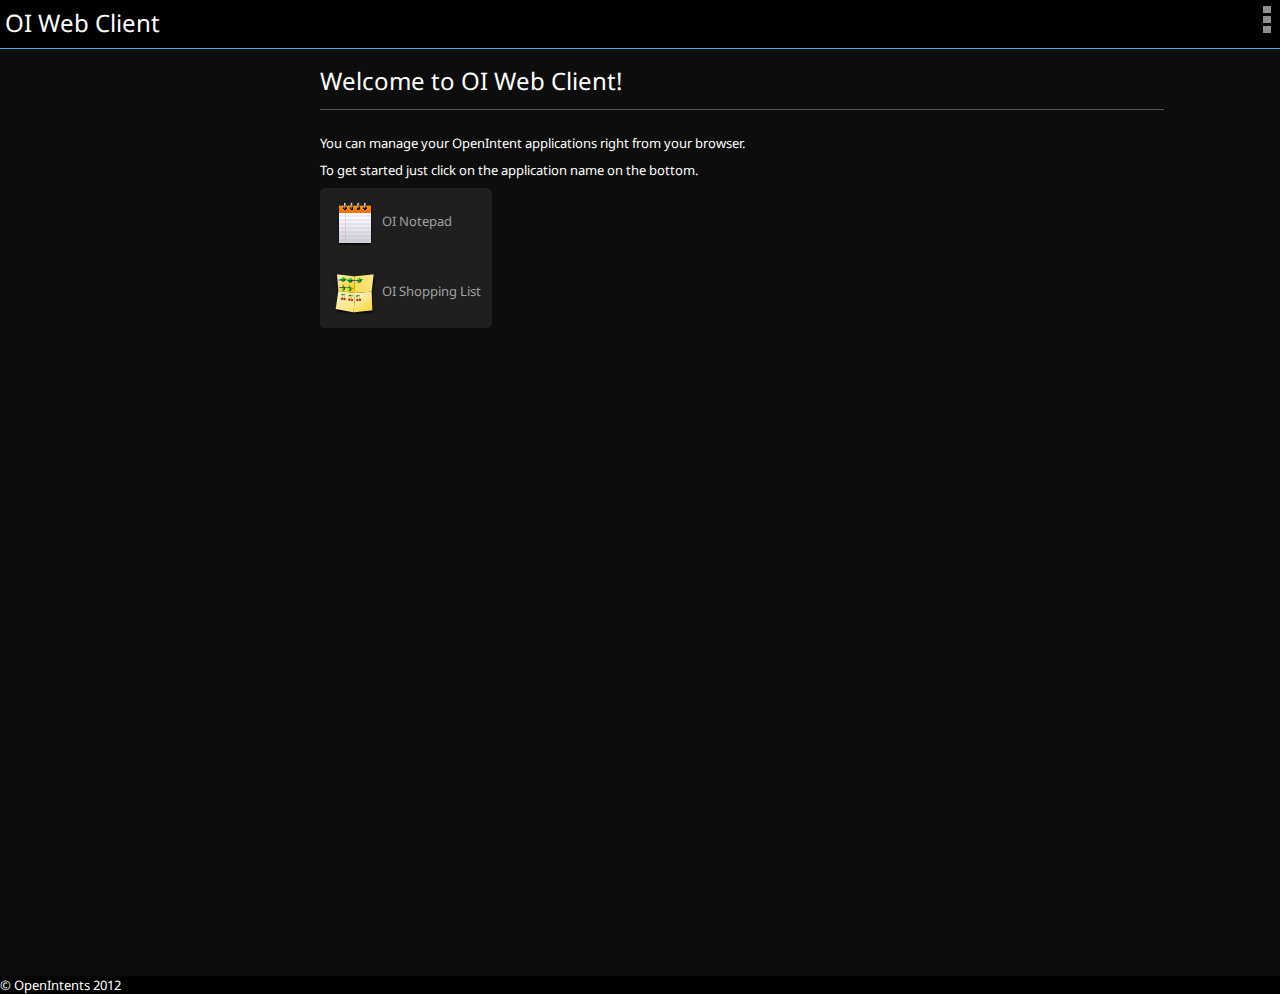
==== WebInterface/index.html @ 4cd0653e "Moved ICS interface to WebInterface folder" ====
<!DOCTYPE html>
<html>
	<head>
		<title>OpenIntents Web Client</title>
		<meta content="width=device-width, initial-scale=1.0" name="viewport">
		<link rel="stylesheet" media="all" href="css/bootstrap/css/bootstrap.min.css"/>
		<link rel="stylesheet" href="css/style.css" media="screen"/>
		<link rel="stylesheet" href="css/theme.css" media="screen"/>
	</head>
	
	<body>
		<div class="lightbox_bg" style="display:block"></div>
		<div class="modal_load">
			<p>Please wait....</p>
			<div class="progress progress-striped active">
				<div class="bar" style="width:100%"></div>
			</div>
		</div>
		<header id="header" class="navbar top">
				<div class="navbar-inner">
					<div class="container-fluid">
						<div id="logo" class="left">
							<h2>OI Web Client</h2>
						</div> <!-- #logo -->
						<div id="menu" class="pull-right dropdown">
							<a href="#" id="actionButton" class="dropdown-toggle" data-toggle="dropdown">
								<img src="images/ics-actionbar-icon.png"/>
							</a>
							<ul class="dropdown-menu">
								<li><a id="menuToggleSidebar" href="#">Toggle Sidebar</a></li>
								<li><a href="#">Help</a></li>
								<li><a href="#">About</a></li>
							</ul>
						</div>
						<div class="clear"></div>
					</div> <!-- .container-fluid -->
				</div> <!-- .navbar-inner -->
		</header>
		<div id="wrap-content" class="container-fluid">
			<!--<div id="toolbar-content" class="row-fluid">
				<div id="toolbar" class="span12">
					<p>This is a toolbar</p>
				</div>
			</div>-->
			<div id="main-content" class="row-fluid">
			<div id="nav" class="span3 sidebar ui-layout-west">
				<ul class="nav nav-list">
					<li><a href="#" id="nav-home" data-switch="home"><img src="images/home.png"/>Home</a></li>
					<li><a href="#" id="nav-notepad" data-switch="notepad"><img src="images/oi-notepad.png"/>OI Notepad</a></li>
					<li><a href="#" id="nav-shoppinglist" data-switch="shoppinglist"><img src="images/oi-shoppinglist.png"/>OI Shopping List</a></li>
				</ul>
			</div> <!-- #nav -->
			<div id="content" class="span8 ui-layout-center" data-span-max="span11" data-span-min="span8" data-margin-min="0 0 0 25%" data-margin-max="0 4%">
				<div id="content-home">
					<h2>Welcome to OI Web Client!</h2>
					<p>You can manage your OpenIntent applications right from your browser.</p>
					<p>To get started just click on the application name on the bottom.</p>
					<p>
						<table id="table-launchers">
							<tbody>
								<tr>
									<td><a href="#" data-switch="notepad"><img src="images/ic_launcher_notepad.png"/> OI Notepad</a></td>
								</tr>
								<tr>
									<td><a href="#" data-switch="shoppinglist"><img src="images/ic_launcher_shoppinglist.png"/> OI Shopping List</a></td>
								</tr>
							</tbody>
						</table>
					</p>
				</div> <!-- #home -->
				<div id="content-notepad">
					<h3>OI Notepad notes</h3>
					<span class="btn-group btn-toolbar">
						<div class="modal hide" id="add-note-modal">
							<div class="modal-header">
								<button type="button" class="close" data-dismiss="modal">×</button>
								<h3>Add New Note</h3>
							</div>
							<div class="modal-body well">
								<form id="form-note-add">
									<label of="title" class="control-label">Title</label>
									<input type="text" name="title" class="input-xlarge"/>
									<label of="text" class="control-label">Text</label>
									<textarea name="text" class="input-xlarge"></textarea>
								</form>
							</div>
							<div class="modal-footer">
								<a id="btn-note-close" href="#" class="btn" data-dismiss="modal">Close</a>
								<a id="btn-note-add" href="#" class="btn btn-primary">Add</a>
							</div>
						</div>
						<button class="button-note-add button-add btn">
							<i class="icon-plus"></i>
							New Note
						</button>
					
					<span class="btn-group">
						<button class="button-note-select button-select btn" data-toggle="dropdown">
							Actions
							<span class="caret"></span>
						</button>
						<ul class="dropdown-menu">
							<li><a id="notepad-action-toggle" href="#">Toggle Selection</a></li>
							<li><a id="notepad-action-selectall" href="#">Select All</a></li>
							<li><a id="notepad-action-deselectall" href="#">Deselect All</a></li>
							<li><a id="notepad-action-deleteselected" href="#">Delete Selected</a></li>
						</ul>
					<!--<button class="button-note-delete button-delete btn"><i class="icon-remove"></i>Delete</button>-->
					</span> <!-- .btn-group -->
					    
					<table class="table-list">
						<thead>
							<th>Title</th>
						</thead>
						<tbody>
							
						</tbody>
					</table>
				</div> <!-- #content-notepad -->
				<div id="content-shoppinglist">
					<h3>OI Shopping List lists</h3>
					
					<select id="shoppinglist">
						<option>Groceries</option>
						<option>Medicine</option>
						<option>Something</option>
						<option>Something Else</option>
					</select>
				</div> <!-- #content-shoppinglist -->
			</div> <!-- #content -->
			<div class="clear push"></div>
			</div> <!-- .row-fluid -->
		</div> <!-- #wrap-content -->
		<footer id="footer" class="ui-layout-south">
			<p>&copy; OpenIntents 2012</p>
		</footer>
		<div id="notification-wrapper"></div>
		<script src="js/jquery-1.7.2.min.js" type="text/javascript"></script>
		<script src="js/bootstrap-alert.js" type="text/javascript"></script>
		<script src="js/bootstrap-dropdown.js" type="text/javascript"></script>
		<script src="js/bootstrap-modal.js" type="text/javascript"></script>
		<script src="js/scripts.js" type="text/javascript"></script>
</body>
</html>
---- WebInterface/css/style.css ----
#header {
	min-height: 3em;
}

#logo {
	padding: 0;
}

#menu {
	margin-top: 3px;
}

#menu ul {
	list-style: none;
}

#menu ul li {
	
}

#wrap-content {
	padding: 0;
}

#main-content {

}

#nav ul {
	list-style: none;
}

/* Classes */

.left {
	float: left;
}

.right {
	float:right;
}

.clear {
	clear: both;
}

.hide {
	display: none;
}

.input-xlarge {
	resize: both;
}

.table-list {
	width: 100%;
	text-align: left;
	padding: 10px;
}

.table-list tr {
	border-bottom: 2px solid #0d0d0d;
}

.table-list a {
	display: block;
	padding: 10px;
}

.table-hide {
	border-radius: 5px;
	padding: 10px;
	display: none;
	width: inherit !important;
}

.note-select {
	width: 1%;
	padding: 5px;
}

.throbber-small {
	background-image: url('../images/throbber-small.gif');
	background-repeat: no-repeat;
	background-position:left center;
	padding-left: 35px;
}

.lightbox_bg {
	background:#111 none repeat scroll 0 0;
	display:none;
	height:800px;
	left:0;
	filter:alpha(opacity=50);
	opacity: 0.8;
	top:0;
	width:100%;
	z-index:50;
	display:none;
	position:fixed;
}


.modal_load{
	background-color: #111111;
	color: #ffffff;
	width: 10%;
	-webkit-box-shadow:  0px 0px 10px 1px #37A9E4;
	box-shadow:  0px 0px 10px 1px #37A9E4;
	padding: 15px;
	-webkit-border-radius: 10px;
	border-radius: 10px; 
	position:absolute;
	left:45%;
	top:45%;
	z-index:51;
	text-align: center;
}
---- WebInterface/css/theme.css ----
html, body {
	height: 100%;
}

body {
	background-color: #000000;
	color: #fff;
	font-family: Droid Sans, Arial, Deja Vu Sans, Sans;
}

a, a:visited {
	color: #fff;
}

hr {
	color: #555555;
	border-color: #555555;
	border: 1px sold #555555;
	background-color: #555555;
}

#header, .navbar-inner {
	height: 1em;
	padding-top: 0px;
	background-color: #000000;
	color: #fff;
	border-bottom: 1px solid #33b5e5;
	margin-bottom: 1px;
	border-radius: 0px;
	background-image: none;
}

.navbar-inner {
	border-bottom: 0 !important;
}

#logo {
	padding: 5px;
}

#menu ul {
	font-size: 11px;
	border: 1px solid #171717;
	/*background-color: #555555;*/
}

#menu ul li {
	padding: 5px;
	list-style: none;
	z-index:500; 
	margin:0 1px;
	border-bottom: 1px solid #33b5e5;
}

#menu ul li:hover {
	background-color: #33b5e5;
}

#menu ul > li:last-child {
	border-bottom: 0px;
}

#menu ul li a {
	padding:8px 5px 0 5px; 
	font-weight:700;  
	height:23px; 
	text-decoration:none; 
	color:#fff; 
	text-align:center;
	display: block;
}

#menu img {
	margin-top: 2px;
}

#menu a {
	outline: none;
}

#wrap-content {
	background-color: #0d0d0d;
	min-height: 100%;
	position: relative;
	padding: 1em 0;
}

#nav {

	margin-left: 0;
	border-right: 1px solid #2e2e2e;
	border-left: 1px solid #2e2e2e;
	position: absolute;
	top: 0;
	bottom: 0;
	
	background: rgb(0,0,0); /* Old browsers */
	/* IE9 SVG, needs conditional override of 'filter' to 'none' */
	background: url([data-uri]);
	background: -moz-linear-gradient(top,  rgba(0,0,0,1) 0%, rgba(19,22,25,1) 64%, rgba(25,25,25,1) 100%); /* FF3.6+ */
	background: -webkit-gradient(linear, left top, left bottom, color-stop(0%,rgba(0,0,0,1)), color-stop(100%,rgba(19,22,25,1))); /* Chrome,Safari4+ */
	background: -webkit-linear-gradient(top,  rgba(0,0,0,1) 0%,rgba(19,22,25,1) 100%); /* Chrome10+,Safari5.1+ */
	background: -o-linear-gradient(top,  rgba(0,0,0,1) 0%,rgba(19,22,25,1) 100%); /* Opera 11.10+ */
	background: -ms-linear-gradient(top,  rgba(0,0,0,1) 0%,rgba(19,22,25,1) 100%); /* IE10+ */
	background: linear-gradient(top,  rgba(0,0,0,1) 0%,rgba(19,22,25,1) 100%); /* W3C */
	filter: progid:DXImageTransform.Microsoft.gradient( startColorstr='#000000', endColorstr='#191919',GradientType=0 ); /* IE6-8 */
}

.null {
	background: rgb(0,0,0); /* Old browsers */
	/* IE9 SVG, needs conditional override of 'filter' to 'none' */
	background: url([data-uri]);
	background: -moz-linear-gradient(top,  rgba(0,0,0,1) 0%, rgba(18,21,24,1) 61%); /* FF3.6+ */
	background: -webkit-gradient(linear, left top, left bottom, color-stop(0%,rgba(0,0,0,1)), color-stop(61%,rgba(18,21,24,1))); /* Chrome,Safari4+ */
	background: -webkit-linear-gradient(top,  rgba(0,0,0,1) 0%,rgba(18,21,24,1) 61%); /* Chrome10+,Safari5.1+ */
	background: -o-linear-gradient(top,  rgba(0,0,0,1) 0%,rgba(18,21,24,1) 61%); /* Opera 11.10+ */
	background: -ms-linear-gradient(top,  rgba(0,0,0,1) 0%,rgba(18,21,24,1) 61%); /* IE10+ */
	background: linear-gradient(top,  rgba(0,0,0,1) 0%,rgba(18,21,24,1) 61%); /* W3C */
	filter: progid:DXImageTransform.Microsoft.gradient( startColorstr='#000000', endColorstr='#121518',GradientType=0 ); /* IE6-8 */
}

#nav img {
	vertical-align: middle;
	margin-right: 1em;
}

#nav ul li {
	min-height: 3em;
	border-bottom: 1px solid #2e2e2e;
	margin: 0;
	list-style: none;
}

#nav ul li a, #nav ul li a:visited {
	color: #fff;
	padding: 1em 3em;
	font-weight: bold;
}

#nav ul li:hover {
	background-color: #177bdd;
}

#content {
	border: 0 none;
	min-height: 100%;
}

#content .btn {
	border-radius: 4px;
}

#content h1, #content h2, #content h3, #content h4 {
	padding-bottom: 0.4em;
	margin-bottom: 1em;
	border-bottom: 1px solid #555555;
}

.nav-content {
	margin: 0 0 1em;
}

#content table {
	color: #111;
}

#content table a, table a:visited {
	color: #a1a1a1;
	text-decoration: none;
}

#content table a:hover {
	color: #fff;
}

#table-launchers {
	border-radius: 5px;
	background-color: #1f1f1f;
}

#table-launchers td {
	
}

#table-launchers td a {
	display: block;
	padding: 10px;
	border-radius: 5px;
}

#table-launchers td a:hover {
	background-color: #000000;
}

#footer, #push {
	height: 1em;
	background-color: #000000;
	border-color: #111;
	position: static;
	margin: 0;
}

/* Override classes */

#header .navbar-inner, #header .container-fluid {
	padding-left: 0;
	padding-right: 0;
}

#menu > .dropdown-menu li a:hover {
	background-color: transparent;
	border-bottom: 0;
}

#menu .dropdown-menu:after {
	border-bottom: 6px solid #555;
}

#content .btn {
	margin-left: 6px;
}

/*#nav .nav-active a {
	background-color: #177bdd;
}*/

.nav > li > a:hover {
	background-color: transparent;
}

.nav-list {
	margin: 0;
	padding: 0;
}
.nav-list > li > a, .nav-list .nav-header  {
	margin: 0;
}

.row {
	margin: 0;
	min-height: 100%;
	max-width: 100%;
}

.container {
	padding: 0;
}


.ui-button {
	padding: 5px;
	margin: 0 5px;
}

.ui-button-icon-primary, .ui-button-icon-secondary {
	float: left;
}

.ui-button-text {
	float: left;
}

.table-list {
	margin: 1em;
}

.table-list a {
	outline: none;
}

.table-list thead tr {
	border-bottom: 1px solid #33B5E5;
	color: #fff;
}

.table-hide {
	padding: 20px;
}

.table-hide textarea {
	width: 100%;
}

.table-list tbody tr, .table-hide {
	background-color: #26242A;
	color: #fff;
}

.table-list-active {
	border-left: 5px solid #33B5E5;
	border-bottom: 1px solid #555555;
	outline: none;
}

a .table-list-active, a:visited .table-list-active {
	color: #fff !important;
	
}

.btn-custom { 
background-color: hsl(0, 0%, 16%) !important; background-repeat: repeat-x; filter: progid:DXImageTransform.Microsoft.gradient(startColorstr="#5b5b5b", endColorstr="#282828"); background-image: -khtml-gradient(linear, left top, left bottom, from(#5b5b5b), to(#282828)); background-image: -moz-linear-gradient(top, #5b5b5b, #282828); background-image: -ms-linear-gradient(top, #5b5b5b, #282828); background-image: -webkit-gradient(linear, left top, left bottom, color-stop(0%, #5b5b5b), color-stop(100%, #282828)); background-image: -webkit-linear-gradient(top, #5b5b5b, #282828); background-image: -o-linear-gradient(top, #5b5b5b, #282828); background-image: linear-gradient(#5b5b5b, #282828); border-color: #282828 #282828 hsl(0, 0%, 11%); color: #fff !important; text-shadow: 0 -1px 0 rgba(0, 0, 0, 0.33); -webkit-font-smoothing: antialiased; 
}

.notification {
	margin: 0 0 4px;
}

#notification-wrapper {
	position: fixed;
	top: 0;
	left: 50%;
}
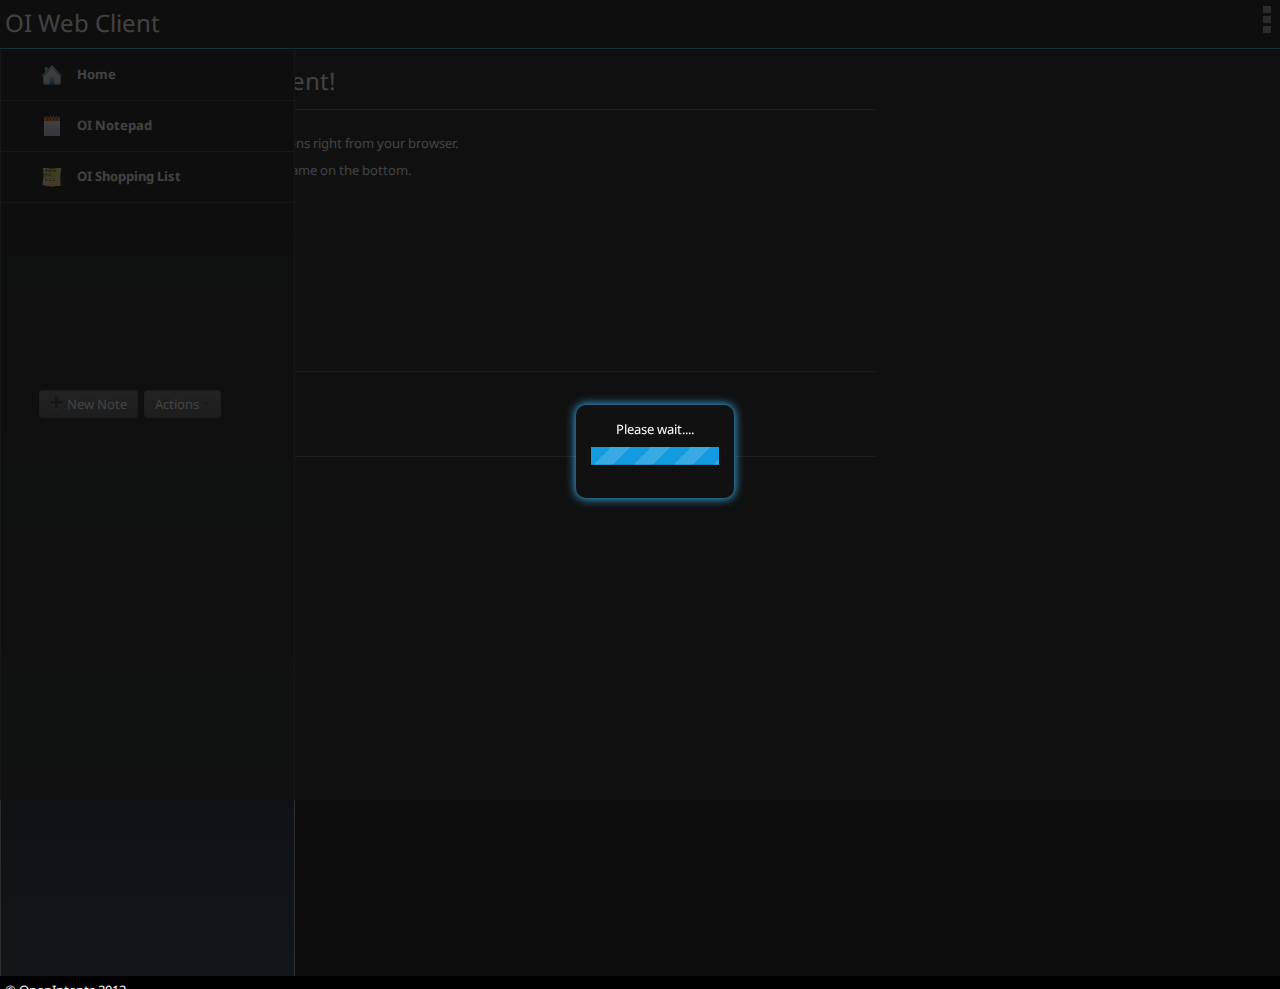
==== commit f8aa1f25: "Fixed some more CSS bugs" ====
--- a/WebInterface/index.html
+++ b/WebInterface/index.html
@@ -4,6 +4,7 @@
 		<title>OpenIntents Web Client</title>
 		<meta content="width=device-width, initial-scale=1.0" name="viewport">
 		<link rel="stylesheet" media="all" href="css/bootstrap/css/bootstrap.min.css"/>
+		<link rel="stylesheet" media="all" href="css/bootstrap/css/bootstrap-responsive.min.css"/>
 		<link rel="stylesheet" href="css/style.css" media="screen"/>
 		<link rel="stylesheet" href="css/theme.css" media="screen"/>
 	</head>
@@ -20,9 +21,9 @@
 				<div class="navbar-inner">
 					<div class="container-fluid">
 						<div id="logo" class="left">
-							<h2>OI Web Client</h2>
+							<h2 class="big">OI Web Client</h2>
 						</div> <!-- #logo -->
-						<div id="menu" class="pull-right dropdown">
+						<div id="menu" class="pull-right dropdown visible-desktop">
 							<a href="#" id="actionButton" class="dropdown-toggle" data-toggle="dropdown">
 								<img src="images/ics-actionbar-icon.png"/>
 							</a>
@@ -32,18 +33,28 @@
 								<li><a href="#">About</a></li>
 							</ul>
 						</div>
+						<div id="menu-mobile" class="hidden-desktop">
+							<a href="#" id="actionButton" class="btn btn-navbar" data-toggle="collapse" data-target=".nav-collapse">
+								<span class="icon-bar"></span>
+								<span class="icon-bar"></span>
+								<span class="icon-bar"></span>
+							</a>
+							<div class="nav-collapse">
+								<ul>
+									<li><a id="menuToggleSidebarMobile" class="hidden-phone" href="#">Toggle Sidebar</a></li>
+									<li><a href="#">Help</a></li>
+									<li><a href="#">About</a></li>
+								</ul>
+							</div>
+						</div>
 						<div class="clear"></div>
 					</div> <!-- .container-fluid -->
-				</div> <!-- .navbar-inner -->
+				</div> <!-- .navbar-inner -->				
 		</header>
+		
 		<div id="wrap-content" class="container-fluid">
-			<!--<div id="toolbar-content" class="row-fluid">
-				<div id="toolbar" class="span12">
-					<p>This is a toolbar</p>
-				</div>
-			</div>-->
 			<div id="main-content" class="row-fluid">
-			<div id="nav" class="span3 sidebar ui-layout-west">
+			<div id="nav" class="span3 sidebar ui-layout-west hidden-phone">
 				<ul class="nav nav-list">
 					<li><a href="#" id="nav-home" data-switch="home"><img src="images/home.png"/>Home</a></li>
 					<li><a href="#" id="nav-notepad" data-switch="notepad"><img src="images/oi-notepad.png"/>OI Notepad</a></li>
@@ -71,9 +82,9 @@
 				<div id="content-notepad">
 					<h3>OI Notepad notes</h3>
 					<span class="btn-group btn-toolbar">
-						<div class="modal hide" id="add-note-modal">
+						<div class="visible-desktop hide" id="add-note-modal">
 							<div class="modal-header">
-								<button type="button" class="close" data-dismiss="modal">×</button>
+							<button type="button" class="close" data-dismiss="modal">&times;</button>
 								<h3>Add New Note</h3>
 							</div>
 							<div class="modal-body well">
@@ -89,7 +100,8 @@
 								<a id="btn-note-add" href="#" class="btn btn-primary">Add</a>
 							</div>
 						</div>
-						<button class="button-note-add button-add btn">
+						
+						<button id="btn-new-note" class="button-note-add button-add btn">
 							<i class="icon-plus"></i>
 							New Note
 						</button>
@@ -107,8 +119,19 @@
 						</ul>
 					<!--<button class="button-note-delete button-delete btn"><i class="icon-remove"></i>Delete</button>-->
 					</span> <!-- .btn-group -->
-					    
-					<table class="table-list">
+					<div id="add-note-phone" class="hide">
+						<div class="well">
+							<form id="form-note-add">
+								<label of="title" class="control-label">Title</label>
+								<input type="text" name="title" class="input-xlarge"/>
+								<label of="text" class="control-label">Text</label>
+								<textarea name="text" class="input-xlarge"></textarea>
+							</form>
+							<a id="btn-note-close-phone" href="#" class="btn push-left">Close</a>
+							<a id="btn-note-add" href="#" class="btn btn-primary push-left">Add</a>
+						</div>
+					</div>
+					<table class="table-list hide">
 						<thead>
 							<th>Title</th>
 						</thead>
@@ -135,10 +158,14 @@
 			<p>&copy; OpenIntents 2012</p>
 		</footer>
 		<div id="notification-wrapper"></div>
+		
 		<script src="js/jquery-1.7.2.min.js" type="text/javascript"></script>
+		<script src="js/jquery.cookie.js" type="text/javascript"></script>
+		<script src="js/jquery.json-2.3.min.js" type="text/javascript"></script>
 		<script src="js/bootstrap-alert.js" type="text/javascript"></script>
 		<script src="js/bootstrap-dropdown.js" type="text/javascript"></script>
 		<script src="js/bootstrap-modal.js" type="text/javascript"></script>
+		<script src="js/bootstrap-collapse.js" type="text/javascript"></script>
 		<script src="js/scripts.js" type="text/javascript"></script>
 </body>
 </html>
--- a/WebInterface/css/style.css
+++ b/WebInterface/css/style.css
@@ -20,6 +20,7 @@
 
 #wrap-content {
 	padding: 0;
+	min-height: 85%;
 }
 
 #main-content {
@@ -28,6 +29,22 @@
 
 #nav ul {
 	list-style: none;
+}
+
+
+#footer {
+	overflow: hidden;
+	height: 3em;
+}
+
+#footer p {
+	margin: 5px;
+}
+
+#throbber {
+	max-width: 15%;
+	margin: 1em auto;
+	border-radius: 4px;
 }
 
 /* Classes */
@@ -116,3 +133,68 @@
 	z-index:51;
 	text-align: center;
 }
+
+/* Landscape phones and down */
+@media (max-width: 480px) { 
+	body {
+		padding-left: 0;
+		padding-right: 0;
+	}
+	
+	#wrap-content {
+		min-height: 81%;
+	}
+	
+	#content {
+		margin: 0 1em !important;
+	}
+	
+	.table-list {
+		margin: 0;
+	}
+}
+
+/* Landscape phone to portrait tablet */
+@media (max-width: 767px) { 
+	
+	body {
+		padding-left: 0;
+		padding-right: 0;
+	}
+	
+	#wrap-content {
+		min-height: 81%;
+	}
+	
+	#nav ul li a, #nav ul li a:visited {
+		color: #fff;
+		padding: 1em;
+		font-weight: bold;
+	}
+	
+	#content {
+		margin: 0 1em;
+	}
+	
+	.table-list {
+		margin: 0;
+	}
+}
+ 
+/* Portrait tablet to landscape and desktop */
+@media (min-width: 768px) and (max-width: 979px) { 
+	
+	#wrap-content {
+		min-height: 81%;
+	}
+	
+	#nav ul li a, #nav ul li a:visited {
+		color: #fff;
+		padding: 1em;
+		font-weight: bold;
+	}
+	
+	#content {
+		margin-left: 25%;
+	}
+}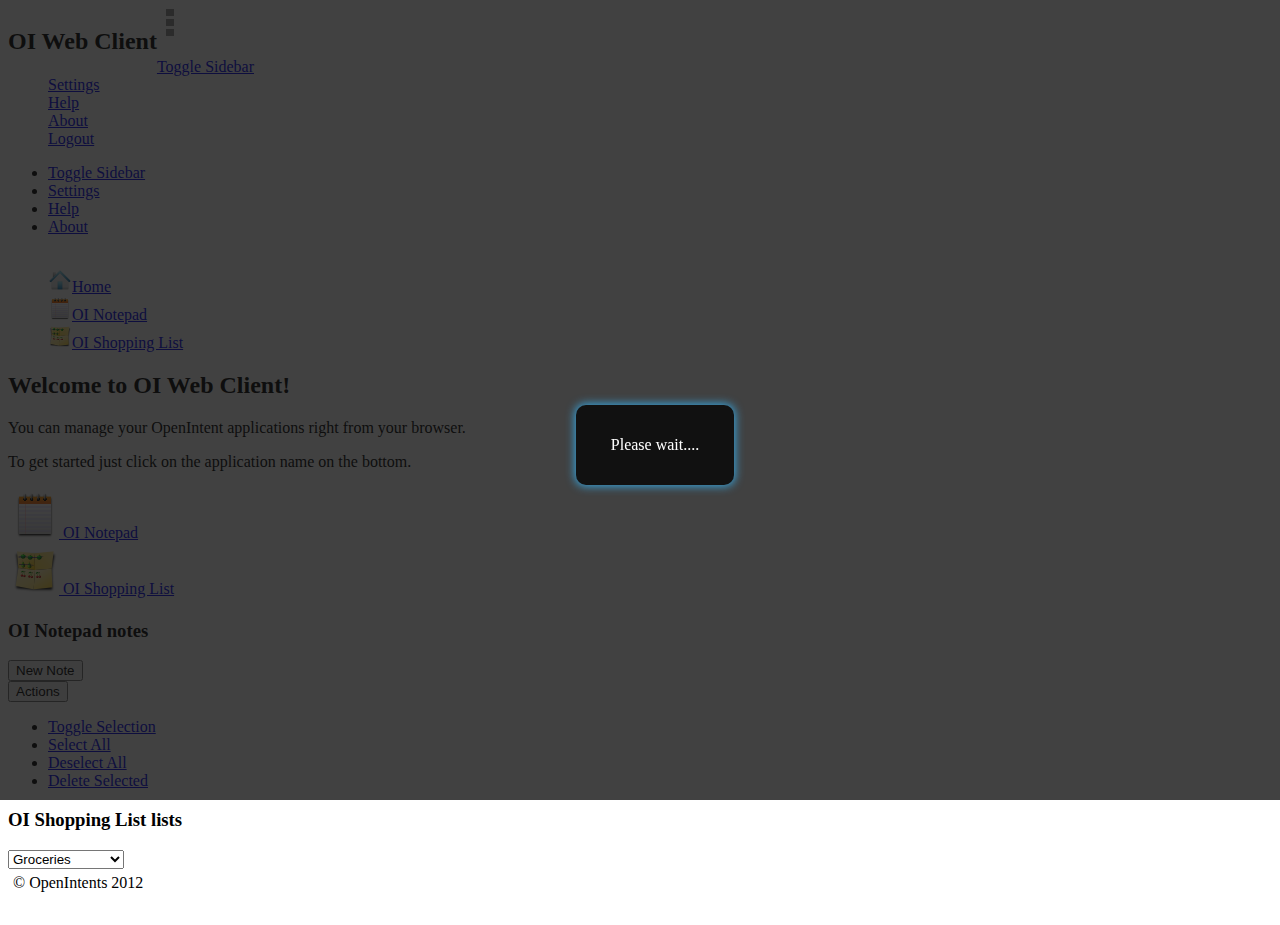
==== commit 62afd658: "Removed console statements and fixed theme selection" ====
--- a/WebInterface/index.html
+++ b/WebInterface/index.html
@@ -3,18 +3,19 @@
 	<head>
 		<title>OpenIntents Web Client</title>
 		<meta content="width=device-width, initial-scale=1.0" name="viewport">
-		<link rel="stylesheet" media="all" href="css/bootstrap/css/bootstrap.min.css"/>
-		<link rel="stylesheet" media="all" href="css/bootstrap/css/bootstrap-responsive.min.css"/>
+		<link rel="stylesheet" media="all" href="css/bootstrap.min.css" data-theme="bootstrap"/>
+		<link rel="stylesheet" media="all" href="css/bootstrap-responsive.min.css"/>
 		<link rel="stylesheet" href="css/style.css" media="screen"/>
-		<link rel="stylesheet" href="css/theme.css" media="screen"/>
+		<link rel="stylesheet" href="css/ui-progress-bar.css" media="screen"/>
+		<link rel="stylesheet" href="themes/default/theme.css" media="screen" data-theme="theme"/>
 	</head>
 	
 	<body>
 		<div class="lightbox_bg" style="display:block"></div>
 		<div class="modal_load">
 			<p>Please wait....</p>
-			<div class="progress progress-striped active">
-				<div class="bar" style="width:100%"></div>
+			<div class="ui-progress-bar ui-container transition blue">
+				<div class="ui-progress" style="width:100%"></div>
 			</div>
 		</div>
 		<header id="header" class="navbar top">
@@ -29,8 +30,10 @@
 							</a>
 							<ul class="dropdown-menu">
 								<li><a id="menuToggleSidebar" href="#">Toggle Sidebar</a></li>
+								<li><a id="showSettings" href="#">Settings</a></li>
 								<li><a href="#">Help</a></li>
 								<li><a href="#">About</a></li>
+								<li><a href=#" id="menuLogout">Logout</a></li>
 							</ul>
 						</div>
 						<div id="menu-mobile" class="hidden-desktop">
@@ -42,6 +45,7 @@
 							<div class="nav-collapse">
 								<ul>
 									<li><a id="menuToggleSidebarMobile" class="hidden-phone" href="#">Toggle Sidebar</a></li>
+									<li><a id="showSettingsMobile" href="#">Settings</a></li>
 									<li><a href="#">Help</a></li>
 									<li><a href="#">About</a></li>
 								</ul>
@@ -62,26 +66,47 @@
 				</ul>
 			</div> <!-- #nav -->
 			<div id="content" class="span8 ui-layout-center" data-span-max="span11" data-span-min="span8" data-margin-min="0 0 0 25%" data-margin-max="0 4%">
+				<!-- Settings -->
+				<div id="settings" class="hide">
+					<div class="modal-header">
+						<button class="close" data-dismiss="modal">&times;</button>
+						<h3>OI Web Client</h3>
+					</div>
+					<div class="modal-body well form-horizontal">
+						<label><input type="checkbox" id="settingShowSidebar" name="showSidebar"/>&nbsp;Show sidebar</label>
+						<label>Select theme:&nbsp;
+						<select id="settingThemeSelect">
+							<option value="default">Default</option>
+							<option value="clean">Clean</option>
+						</select>
+						</label>
+						Show applications:
+						<label><input id="settingShowNotepad" type="checkbox"/>&nbsp;OI Notepad</input></label>
+						<label><input id="settingShowShoppingList" type="checkbox"/>&nbsp;OI Shopping List</input></label>
+					</div>
+					<div class="modal-footer">
+						<button id="settingsClose" class="btn" data-dismiss="modal">Cancel</button>
+						<button id="settingsSave" class="btn btn-primary">Save</button>
+					</div>
+				</div> <!-- #settings -->
 				<div id="content-home">
 					<h2>Welcome to OI Web Client!</h2>
 					<p>You can manage your OpenIntent applications right from your browser.</p>
 					<p>To get started just click on the application name on the bottom.</p>
-					<p>
-						<table id="table-launchers">
-							<tbody>
-								<tr>
-									<td><a href="#" data-switch="notepad"><img src="images/ic_launcher_notepad.png"/> OI Notepad</a></td>
-								</tr>
-								<tr>
-									<td><a href="#" data-switch="shoppinglist"><img src="images/ic_launcher_shoppinglist.png"/> OI Shopping List</a></td>
-								</tr>
-							</tbody>
-						</table>
-					</p>
+					<table id="table-launchers">
+						<tbody>
+							<tr>
+								<td><a href="#" data-switch="notepad"><img src="images/ic_launcher_notepad.png"/> OI Notepad</a></td>
+							</tr>
+							<tr>
+								<td><a href="#" data-switch="shoppinglist"><img src="images/ic_launcher_shoppinglist.png"/> OI Shopping List</a></td>
+							</tr>
+						</tbody>
+					</table>
 				</div> <!-- #home -->
 				<div id="content-notepad">
 					<h3>OI Notepad notes</h3>
-					<span class="btn-group btn-toolbar">
+					<div class="btn-group btn-toolbar">
 						<div class="visible-desktop hide" id="add-note-modal">
 							<div class="modal-header">
 							<button type="button" class="close" data-dismiss="modal">&times;</button>
@@ -90,9 +115,9 @@
 							<div class="modal-body well">
 								<form id="form-note-add">
 									<label of="title" class="control-label">Title</label>
-									<input type="text" name="title" class="input-xlarge"/>
-									<label of="text" class="control-label">Text</label>
-									<textarea name="text" class="input-xlarge"></textarea>
+									<input type="text" name="title" class="required input-xlarge"/>
+									<label of="note" class="control-label">Text</label>
+									<textarea name="note" class="required input-xlarge"></textarea>
 								</form>
 							</div>
 							<div class="modal-footer">
@@ -106,7 +131,7 @@
 							New Note
 						</button>
 					
-					<span class="btn-group">
+					<div class="btn-group">
 						<button class="button-note-select button-select btn" data-toggle="dropdown">
 							Actions
 							<span class="caret"></span>
@@ -118,7 +143,7 @@
 							<li><a id="notepad-action-deleteselected" href="#">Delete Selected</a></li>
 						</ul>
 					<!--<button class="button-note-delete button-delete btn"><i class="icon-remove"></i>Delete</button>-->
-					</span> <!-- .btn-group -->
+					</div> <!-- .btn-group -->
 					<div id="add-note-phone" class="hide">
 						<div class="well">
 							<form id="form-note-add">
@@ -130,6 +155,7 @@
 							<a id="btn-note-close-phone" href="#" class="btn push-left">Close</a>
 							<a id="btn-note-add" href="#" class="btn btn-primary push-left">Add</a>
 						</div>
+					</div>
 					</div>
 					<table class="table-list hide">
 						<thead>
@@ -166,6 +192,7 @@
 		<script src="js/bootstrap-dropdown.js" type="text/javascript"></script>
 		<script src="js/bootstrap-modal.js" type="text/javascript"></script>
 		<script src="js/bootstrap-collapse.js" type="text/javascript"></script>
+		<script src="js/jquery.validate.min.js" type="text/javascript"></script>
 		<script src="js/scripts.js" type="text/javascript"></script>
 </body>
 </html>
